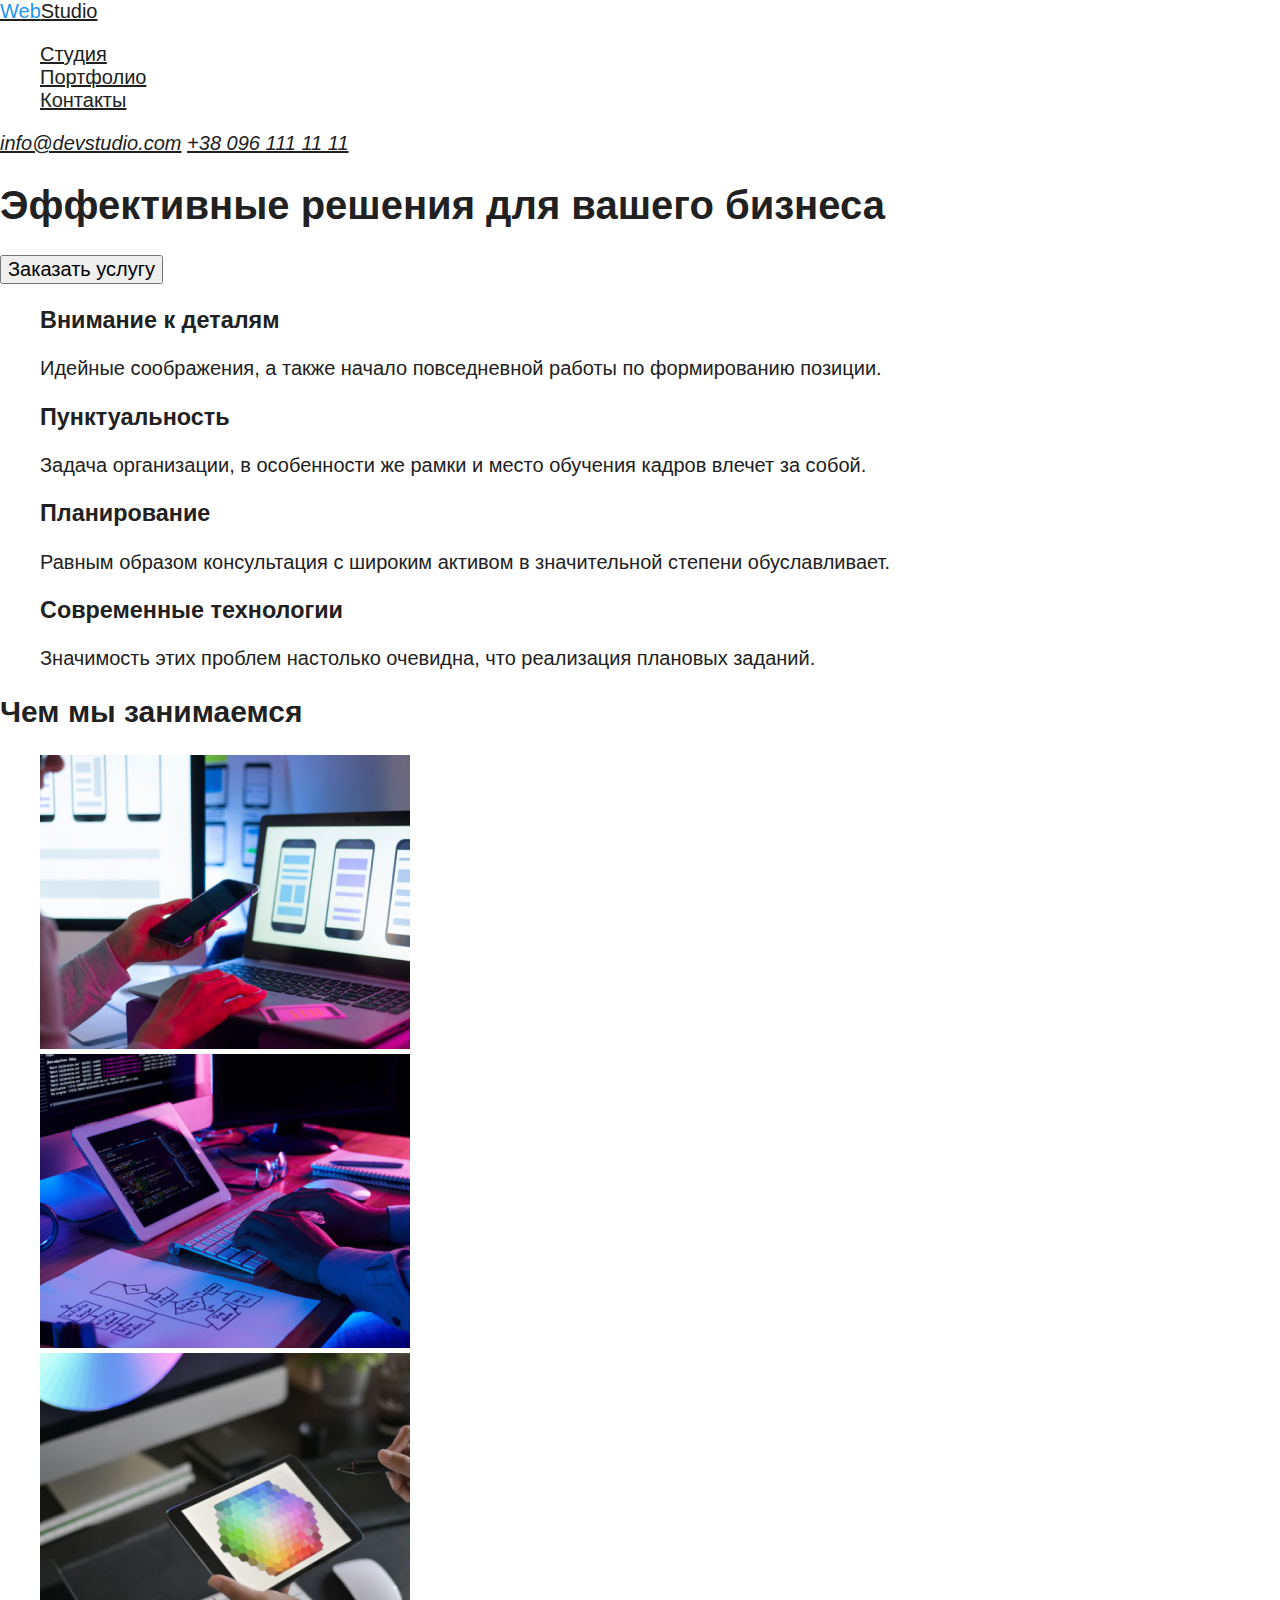
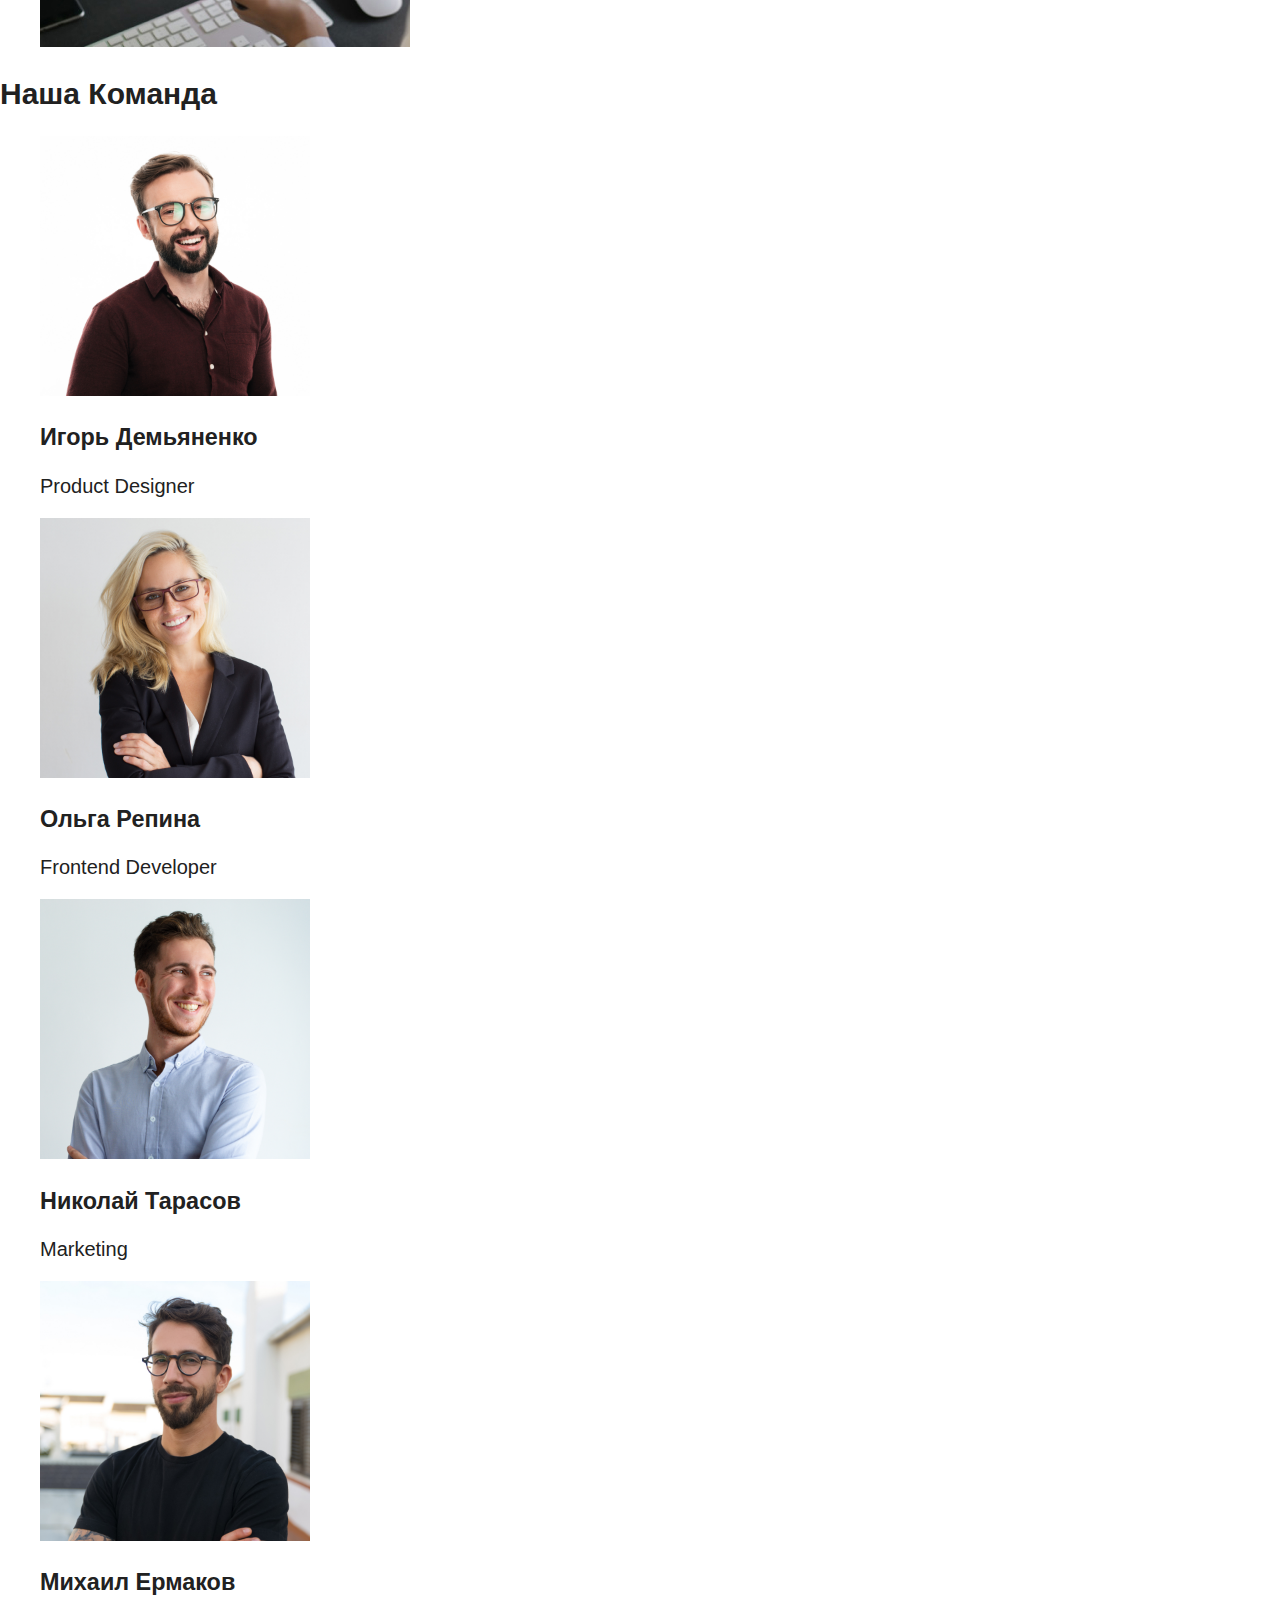
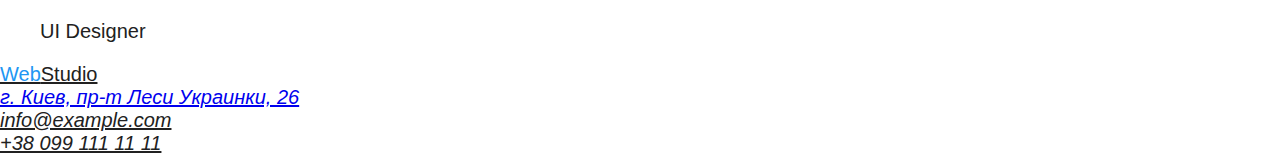
==== index.html @ c05438e6 "Пробный" ====
<!DOCTYPE html>
<html lang="ru">
  <head>
    <meta charset="UTF-8" />
    <meta name="viewport" content="width=device-width, initial-scale=1.0" />
    <title>Document</title>
    <link rel="stylesheet" href="./style/normalise.css" />
    <link rel="stylesheet" href="./style/style.css" />
  </head>
  <body class="body">
    <!-- Header -->
    <header class="header">
      <nav>
        <a href="./index.html" class="logo">
          <span class="logo-accent">Web</span>Studio</a
        >
        <ul class="site-nav list">
          <li><a href="" class="link">Студия</a></li>
          <li><a href="./portfolio.html" class="link">Портфолио</a></li>
          <li><a href="" class="link">Контакты</a></li>
        </ul>
      </nav>
      <address class="contacts">
        <a href="mailto:info@devstudio.com" class="contacts-link"
          >info@devstudio.com</a
        >
        <a href="tel:+380961111111" class="contacts-link">+38 096 111 11 11</a>
      </address>
    </header>
    <!-- Main -->
    <main class="main">
      <!-- greeting -->
      <section class="section">
        <h1 class="section-title">Эффективные решения для вашего бизнеса</h1>
        <button type="button" class="botton primary">Заказать услугу</button>
      </section>
      <!-- чем мы занимаемся -->
      <section class="section">
        <ul>
          <li>
            <h3>Внимание к деталям</h3>
            <p>
              Идейные соображения, а также начало повседневной работы по
              формированию позиции.
            </p>
          </li>
          <li>
            <h3>Пунктуальность</h3>
            <p>
              Задача организации, в особенности же рамки и место обучения кадров
              влечет за собой.
            </p>
          </li>
          <li>
            <h3>Планирование</h3>
            <p>
              Равным образом консультация с широким активом в значительной
              степени обуславливает.
            </p>
          </li>
          <li>
            <h3>Современные технологии</h3>
            <p>
              Значимость этих проблем настолько очевидна, что реализация
              плановых заданий.
            </p>
          </li>
        </ul>
        <h2 class="section-title">Чем мы занимаемся</h2>
        <h3 hidden>Примеры работ</h3>
        <ul>
          <li>
            <img src="./image/img2.jpg" alt="фото" width="370" height="294" />
          </li>
          <li>
            <img src="./image/img1.jpg" alt="фото" width="370" height="294" />
          </li>
          <li>
            <img src="./image/img3.jpg" alt="фото" width="370" height="294" />
          </li>
        </ul>
      </section>
      <!-- Команда -->
      <section class="section">
        <h2 class="section-title">Наша Команда</h2>
        <ul>
          <li>
            <img
              src="./image/teamcard1.jpg"
              alt="фото человека"
              width="270"
              height="260"
            />
            <h3>Игорь Демьяненко</h3>
            <p>Product Designer</p>
          </li>
          <li>
            <img
              src="./image/teamcard2.jpg"
              alt="фото человека"
              width="270"
              height="260"
            />
            <h3>Ольга Репина</h3>
            <p>Frontend Developer</p>
          </li>
          <li>
            <img
              src="./image/teamcard3.jpg"
              alt="фото человека"
              width="270"
              height="260"
            />
            <h3>Николай Тарасов</h3>
            <p>Marketing</p>
          </li>
          <li>
            <img
              src="./image/teamcard4.jpg"
              alt="фото человека"
              width="270"
              height="260"
            />
            <h3>Михаил Ермаков</h3>
            <p>UI Designer</p>
          </li>
        </ul>
      </section>
    </main>

    <footer class="footer">
      <a href="./index.html" class="logo">
        <span class="logo-accent">Web</span>Studio</a
      >
      <address>
        <a href="https://goo.gl/maps/Ztg2FWvti8LL4upH8" target="_blank"
          >г. Киев, пр-т Леси Украинки, 26</a
        >
      </address>
      <address class="contacts">
        <a href="mailto:info@example.com" class="contacts-link"
          >info@example.com</a
        >
        <br />
        <a href="tel:+380991111111" class="contacts-link">+38 099 111 11 11</a>
      </address>
    </footer>
  </body>
</html>
---- style/normalise.css ----
/*! normalize.css v8.0.1 | MIT License | github.com/necolas/normalize.css */

/* Document
   ========================================================================== */

/**
 * 1. Correct the line height in all browsers.
 * 2. Prevent adjustments of font size after orientation changes in iOS.
 */

html {
    line-height: 1.15;
    /* 1 */
    -webkit-text-size-adjust: 100%;
    /* 2 */
}

/* Sections
   ========================================================================== */

/**
 * Remove the margin in all browsers.
 */

body {
    margin: 0;
}

/**
 * Render the `main` element consistently in IE.
 */

main {
    display: block;
}

/**
 * Correct the font size and margin on `h1` elements within `section` and
 * `article` contexts in Chrome, Firefox, and Safari.
 */

h1 {
    font-size: 2em;
    margin: 0.67em 0;
}

/* Grouping content
   ========================================================================== */

/**
 * 1. Add the correct box sizing in Firefox.
 * 2. Show the overflow in Edge and IE.
 */

hr {
    box-sizing: content-box;
    /* 1 */
    height: 0;
    /* 1 */
    overflow: visible;
    /* 2 */
}

/**
 * 1. Correct the inheritance and scaling of font size in all browsers.
 * 2. Correct the odd `em` font sizing in all browsers.
 */

pre {
    font-family: monospace, monospace;
    /* 1 */
    font-size: 1em;
    /* 2 */
}

/* Text-level semantics
   ========================================================================== */

/**
 * Remove the gray background on active links in IE 10.
 */

a {
    background-color: transparent;
}

/**
 * 1. Remove the bottom border in Chrome 57-
 * 2. Add the correct text decoration in Chrome, Edge, IE, Opera, and Safari.
 */

abbr[title] {
    border-bottom: none;
    /* 1 */
    text-decoration: underline;
    /* 2 */
    text-decoration: underline dotted;
    /* 2 */
}

/**
 * Add the correct font weight in Chrome, Edge, and Safari.
 */

b,
strong {
    font-weight: bolder;
}

/**
 * 1. Correct the inheritance and scaling of font size in all browsers.
 * 2. Correct the odd `em` font sizing in all browsers.
 */

code,
kbd,
samp {
    font-family: monospace, monospace;
    /* 1 */
    font-size: 1em;
    /* 2 */
}

/**
 * Add the correct font size in all browsers.
 */

small {
    font-size: 80%;
}

/**
 * Prevent `sub` and `sup` elements from affecting the line height in
 * all browsers.
 */

sub,
sup {
    font-size: 75%;
    line-height: 0;
    position: relative;
    vertical-align: baseline;
}

sub {
    bottom: -0.25em;
}

sup {
    top: -0.5em;
}

/* Embedded content
   ========================================================================== */

/**
 * Remove the border on images inside links in IE 10.
 */

img {
    border-style: none;
}

/* Forms
   ========================================================================== */

/**
 * 1. Change the font styles in all browsers.
 * 2. Remove the margin in Firefox and Safari.
 */

button,
input,
optgroup,
select,
textarea {
    font-family: inherit;
    /* 1 */
    font-size: 100%;
    /* 1 */
    line-height: 1.15;
    /* 1 */
    margin: 0;
    /* 2 */
}

/**
 * Show the overflow in IE.
 * 1. Show the overflow in Edge.
 */

button,
input {
    /* 1 */
    overflow: visible;
}

/**
 * Remove the inheritance of text transform in Edge, Firefox, and IE.
 * 1. Remove the inheritance of text transform in Firefox.
 */

button,
select {
    /* 1 */
    text-transform: none;
}

/**
 * Correct the inability to style clickable types in iOS and Safari.
 */

button,
[type="button"],
[type="reset"],
[type="submit"] {
    -webkit-appearance: button;
}

/**
 * Remove the inner border and padding in Firefox.
 */

button::-moz-focus-inner,
[type="button"]::-moz-focus-inner,
[type="reset"]::-moz-focus-inner,
[type="submit"]::-moz-focus-inner {
    border-style: none;
    padding: 0;
}

/**
 * Restore the focus styles unset by the previous rule.
 */

button:-moz-focusring,
[type="button"]:-moz-focusring,
[type="reset"]:-moz-focusring,
[type="submit"]:-moz-focusring {
    outline: 1px dotted ButtonText;
}

/**
 * Correct the padding in Firefox.
 */

fieldset {
    padding: 0.35em 0.75em 0.625em;
}

/**
 * 1. Correct the text wrapping in Edge and IE.
 * 2. Correct the color inheritance from `fieldset` elements in IE.
 * 3. Remove the padding so developers are not caught out when they zero out
 *    `fieldset` elements in all browsers.
 */

legend {
    box-sizing: border-box;
    /* 1 */
    color: inherit;
    /* 2 */
    display: table;
    /* 1 */
    max-width: 100%;
    /* 1 */
    padding: 0;
    /* 3 */
    white-space: normal;
    /* 1 */
}

/**
 * Add the correct vertical alignment in Chrome, Firefox, and Opera.
 */

progress {
    vertical-align: baseline;
}

/**
 * Remove the default vertical scrollbar in IE 10+.
 */

textarea {
    overflow: auto;
}

/**
 * 1. Add the correct box sizing in IE 10.
 * 2. Remove the padding in IE 10.
 */

[type="checkbox"],
[type="radio"] {
    box-sizing: border-box;
    /* 1 */
    padding: 0;
    /* 2 */
}

/**
 * Correct the cursor style of increment and decrement buttons in Chrome.
 */

[type="number"]::-webkit-inner-spin-button,
[type="number"]::-webkit-outer-spin-button {
    height: auto;
}

/**
 * 1. Correct the odd appearance in Chrome and Safari.
 * 2. Correct the outline style in Safari.
 */

[type="search"] {
    -webkit-appearance: textfield;
    /* 1 */
    outline-offset: -2px;
    /* 2 */
}

/**
 * Remove the inner padding in Chrome and Safari on macOS.
 */

[type="search"]::-webkit-search-decoration {
    -webkit-appearance: none;
}

/**
 * 1. Correct the inability to style clickable types in iOS and Safari.
 * 2. Change font properties to `inherit` in Safari.
 */

::-webkit-file-upload-button {
    -webkit-appearance: button;
    /* 1 */
    font: inherit;
    /* 2 */
}

/* Interactive
   ========================================================================== */

/*
 * Add the correct display in Edge, IE 10+, and Firefox.
 */

details {
    display: block;
}

/*
 * Add the correct display in all browsers.
 */

summary {
    display: list-item;
}

/* Misc
   ========================================================================== */

/**
 * Add the correct display in IE 10+.
 */

template {
    display: none;
}

/**
 * Add the correct display in IE 10.
 */

[hidden] {
    display: none;
}
---- style/style.css ----
/* основной цвет текста #212121 */
/* вторичный цвет текста #757575 */
/* акцент #2196F3 */
/* цвет фона #FFFF */
/* вторичный цвет фона #F5F4FA */



:root {
      --primary-text-color: #212121;
      --title-text-color: #757575;
      --accent-color: #2196F3;
      --primary-white-color: #FFFF;
      --secondary-background-color: #F5F4FA;

}
.body {
      font-family: sans-serif;
      font-size: 20px;
      background-color: var(--primary-white-color);
      color: var(--primary-text-color);
}


ul {
      list-style: none;
}
/* logo */
.logo{
      color:var(--primary-text-color);
}
.logo-accent {
      color:var(--accent-color);
}


/* Header */
.site-nav .link {
      color: var(--primary-text-color);
}
.site-nav .link:hover,
.site-nav .link:focus {
      color:var(--accent-color);
}
.contacts .contacts-link {
      color: var(--primary-text-color);
}

.contacts .contacts-link:hover,
.contacts .contacts-link:focus {
      color: var(--accent-color);
}


/* Section */
.section-title {
      color:var(--primary-text-color);
}

/* Botton */
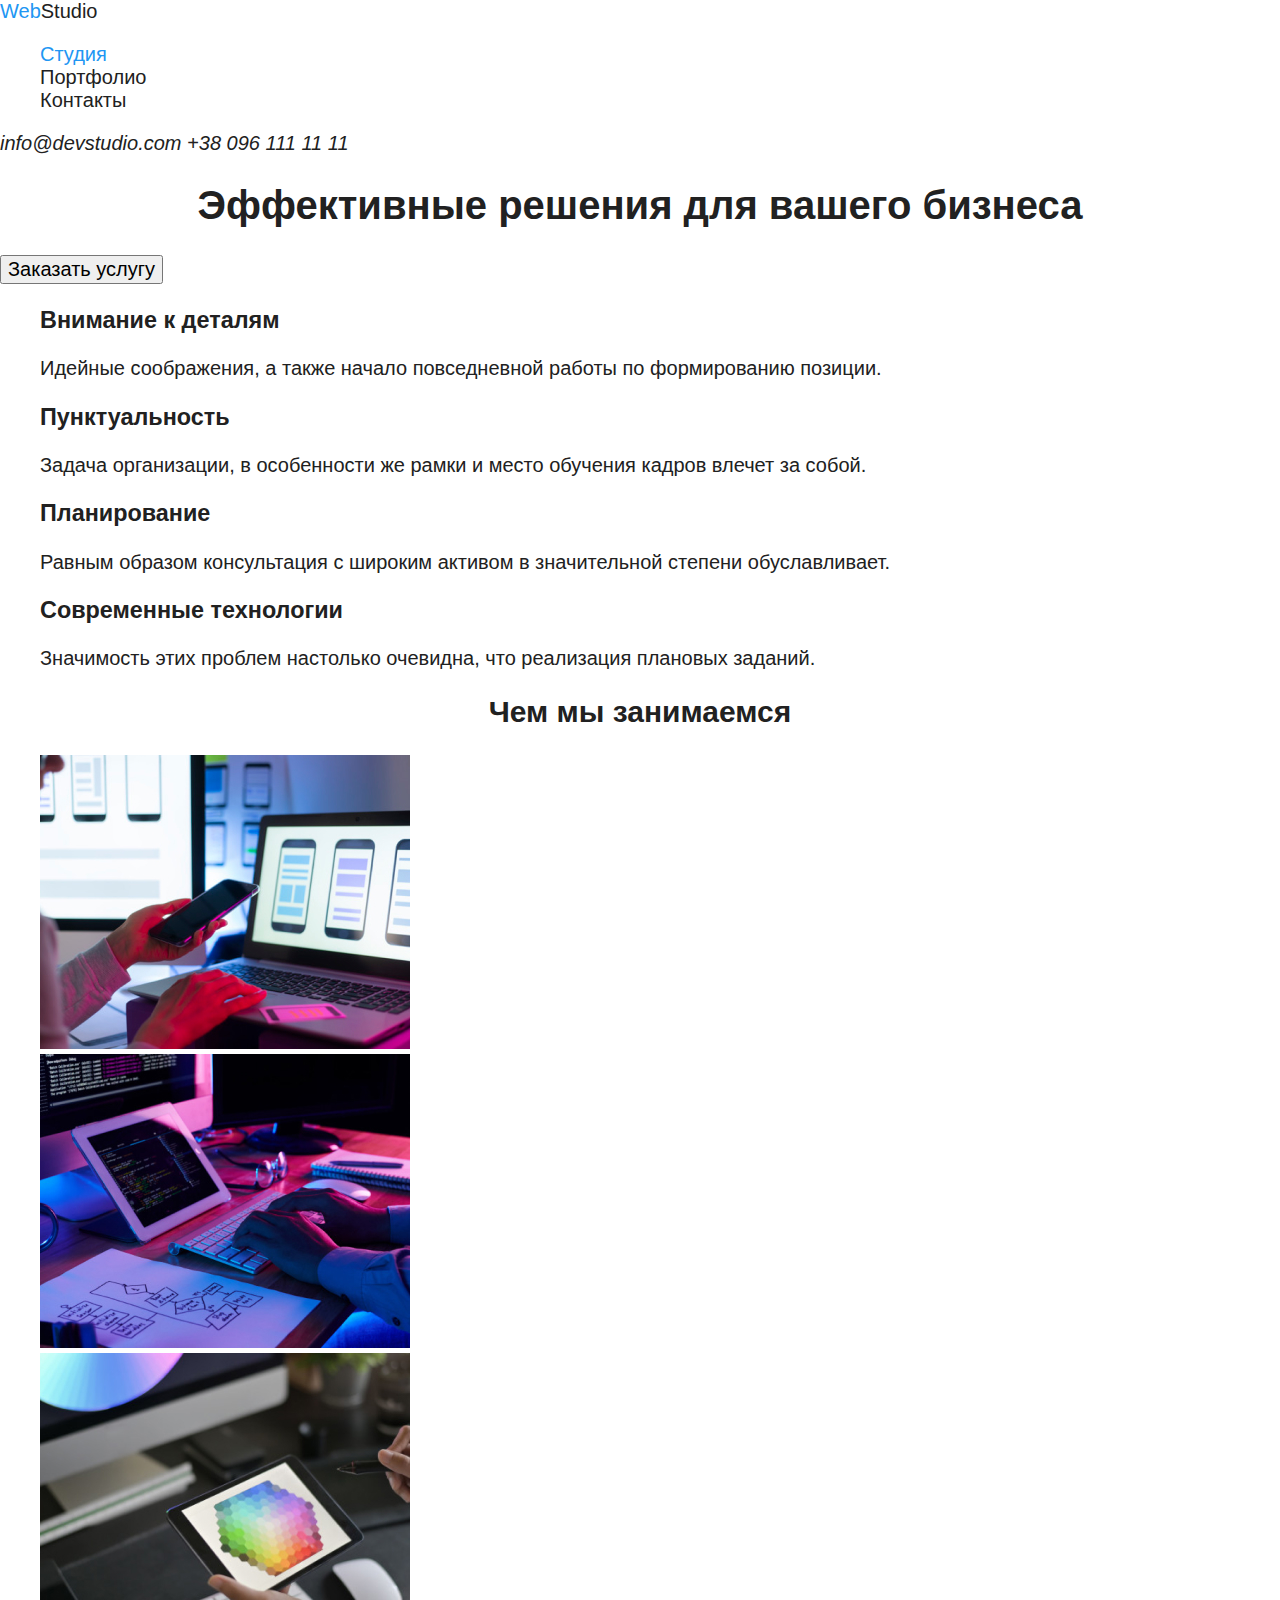
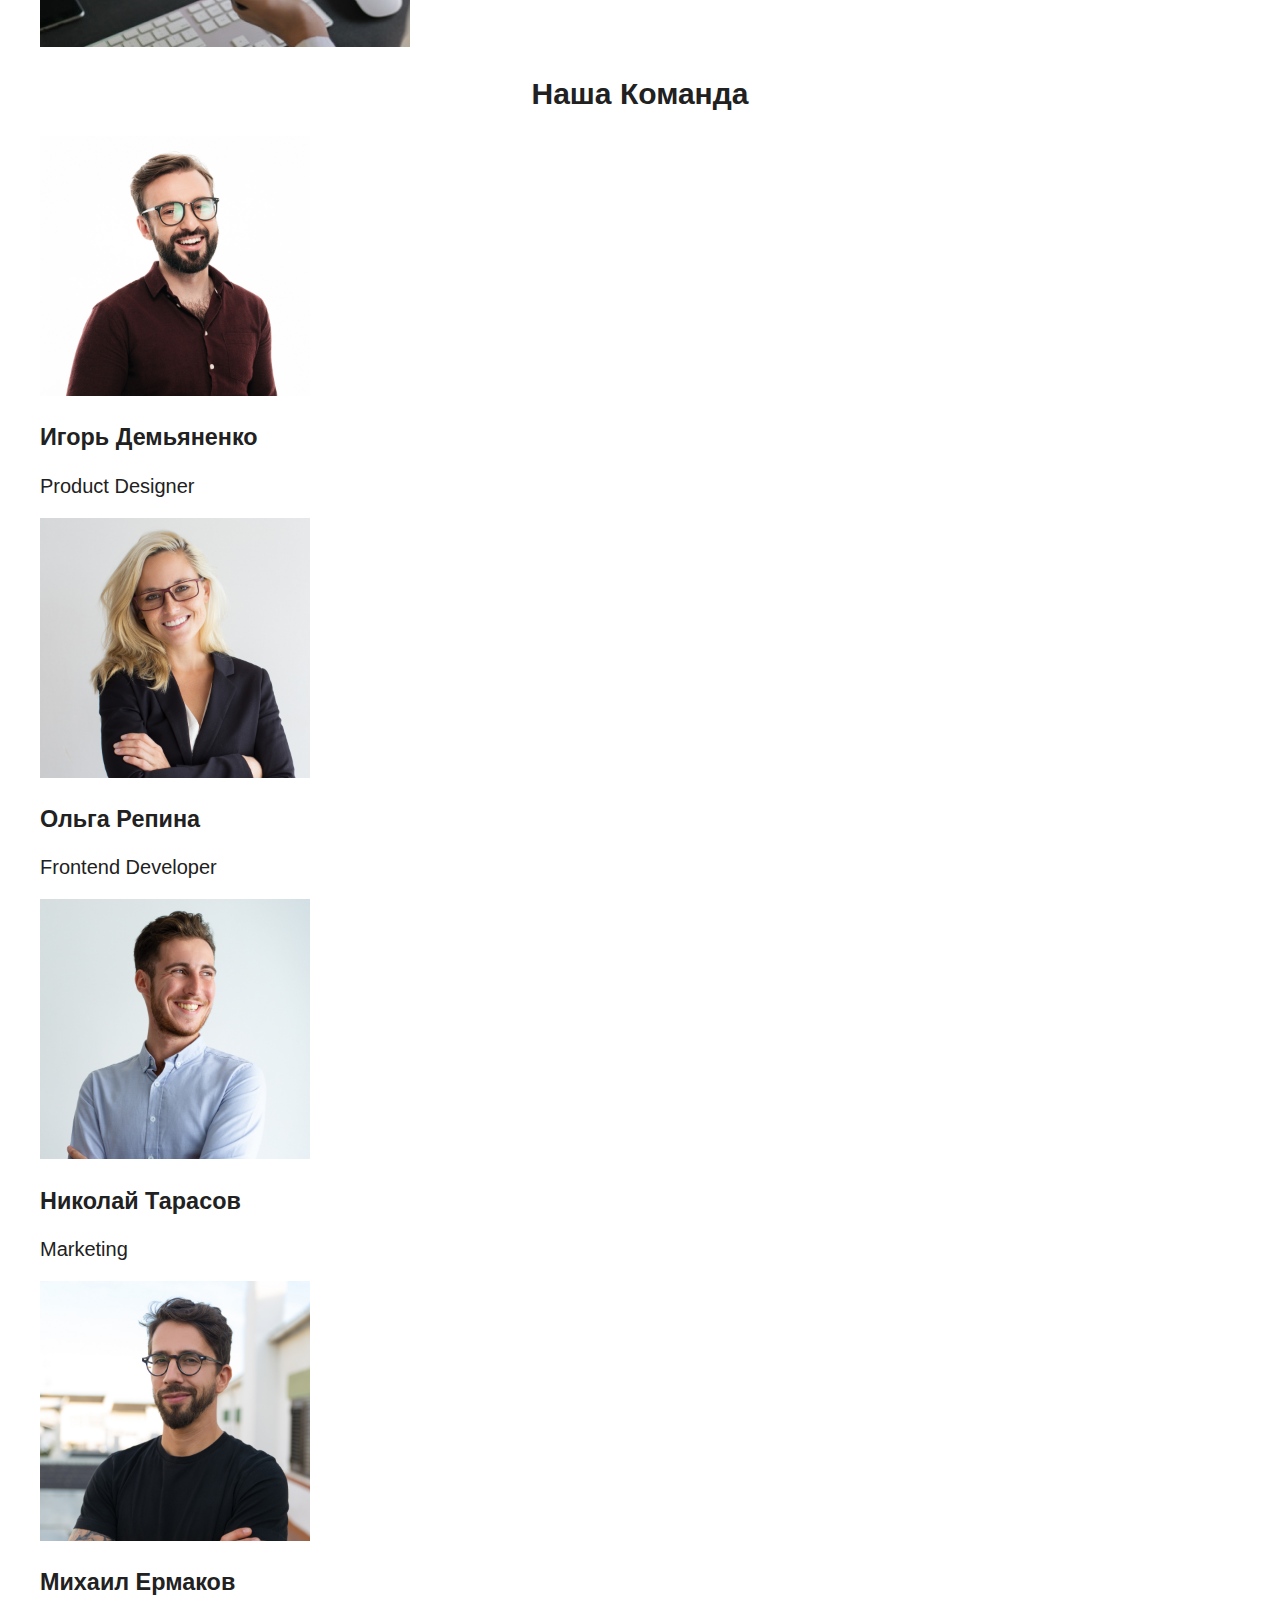
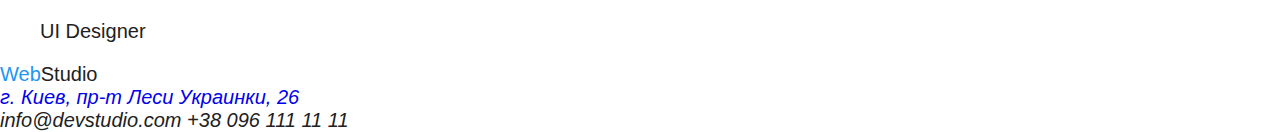
==== commit b4879e4a: "Сделал разметку для страницы "портфолио"" ====
--- a/index.html
+++ b/index.html
@@ -10,29 +10,31 @@
   <body class="body">
     <!-- Header -->
     <header class="header">
-      <nav>
+      <nav class="nav">
         <a href="./index.html" class="logo">
           <span class="logo-accent">Web</span>Studio</a
         >
-        <ul class="site-nav list">
-          <li><a href="" class="link">Студия</a></li>
-          <li><a href="./portfolio.html" class="link">Портфолио</a></li>
-          <li><a href="" class="link">Контакты</a></li>
+        <ul class="site-nav">
+          <li><a href="" class="site-nav-link current">Студия</a></li>
+          <li>
+            <a href="./portfolio.html" class="site-nav-link">Портфолио</a>
+          </li>
+          <li><a href="" class="site-nav-link">Контакты</a></li>
         </ul>
       </nav>
-      <address class="contacts">
-        <a href="mailto:info@devstudio.com" class="contacts-link"
+      <address class="address">
+        <a href="mailto:info@devstudio.com" class="address-mail"
           >info@devstudio.com</a
         >
-        <a href="tel:+380961111111" class="contacts-link">+38 096 111 11 11</a>
+        <a href="tel:+380961111111" class="address-tel">+38 096 111 11 11</a>
       </address>
     </header>
     <!-- Main -->
     <main class="main">
       <!-- greeting -->
-      <section class="section">
+      <section class="hero">
         <h1 class="section-title">Эффективные решения для вашего бизнеса</h1>
-        <button type="button" class="botton primary">Заказать услугу</button>
+        <button type="button" class="btn-primary">Заказать услугу</button>
       </section>
       <!-- чем мы занимаемся -->
       <section class="section">
@@ -137,13 +139,56 @@
           >г. Киев, пр-т Леси Украинки, 26</a
         >
       </address>
-      <address class="contacts">
-        <a href="mailto:info@example.com" class="contacts-link"
-          >info@example.com</a
+      <address class="address">
+        <a href="mailto:info@devstudio.com" class="address-mail"
+          >info@devstudio.com</a
         >
-        <br />
-        <a href="tel:+380991111111" class="contacts-link">+38 099 111 11 11</a>
+        <a href="tel:+380961111111" class="address-tel">+38 096 111 11 11</a>
       </address>
     </footer>
+
+    <!-- <ul class="menu">
+  <li>
+    Комьютеры и комплектующие
+    <ul class="submenu">
+      <li>Процессоры</li>
+      <li>Мониторы</li>
+      <li>Видеокарты</li>
+    </ul>
+  </li>
+  <li>
+    Бытовая техника
+    <ul class="submenu">
+      <li>Холодильники</li>
+      <li>Телевизоры</li>
+      <li>Стиральные машины</li>
+    </ul>
+  </li>
+  <li>
+    Товары для дома
+    <ul class="submenu">
+      <li>Кресла</li>
+      <li>Матрасы</li>
+      <li>Электрокамины</li>
+    </ul>
+  </li>
+</ul>
+    </article>
+    <a href="">Читайте наш блог!</a>
+
+<ul class="social-links">
+  <li>
+    <a href="">Twitter</a>
+  </li>
+  <li>
+    <a href="">Instagram</a>
+  </li>
+  <li>
+    <a href="">Facebook</a>
+  </li>
+</ul>
+
+
+</ul> -->
   </body>
 </html>
--- a/style/style.css
+++ b/style/style.css
@@ -21,11 +21,27 @@
       color: var(--primary-text-color);
 }
 
-
+a {
+      text-decoration: none;
+}
 ul {
       list-style: none;
 }
-/* logo */
+
+.visually-hidden {
+      position: absolute;
+      width: 1px;
+      height: 1px;
+      margin: -1px;
+      border: 0;
+      padding: 0;
+
+      white-space: nowrap;
+      clip-path: inset(100%);
+      clip: rect(0 0 0 0);
+      overflow: hidden;
+}
+/* ================= logo =============================*/
 .logo{
       color:var(--primary-text-color);
 }
@@ -34,27 +50,49 @@
 }
 
 
-/* Header */
-.site-nav .link {
+/* Site nav */
+
+
+.address-mail,
+.address-tel,
+.site-nav-link {
       color: var(--primary-text-color);
+
 }
-.site-nav .link:hover,
-.site-nav .link:focus {
-      color:var(--accent-color);
-}
-.contacts .contacts-link {
-      color: var(--primary-text-color);
-}
-
-.contacts .contacts-link:hover,
-.contacts .contacts-link:focus {
+.site-nav-link:focus,
+.site-nav-link:hover,
+.address-mail:focus,
+.address-mail:hover,
+.address-tel:focus,
+.address-tel:hover {
       color: var(--accent-color);
 }
+.site-nav .site-nav-link.current {
+      color: var(--accent-color);
 
+}
 
 /* Section */
 .section-title {
       color:var(--primary-text-color);
+      text-align: center;
 }
 
-/* Botton */
+
+/* ===================== Hero ===================== */
+
+/* ====================== Botton ================ */
+.post-text {
+      text-indent: 50px;
+}
+
+.menu > li {
+      border: 1px solid tomato;
+}
+
+.social-links a {
+        color: blue;
+        text-decoration: none;
+}
+
+/* =================== Footer =================== */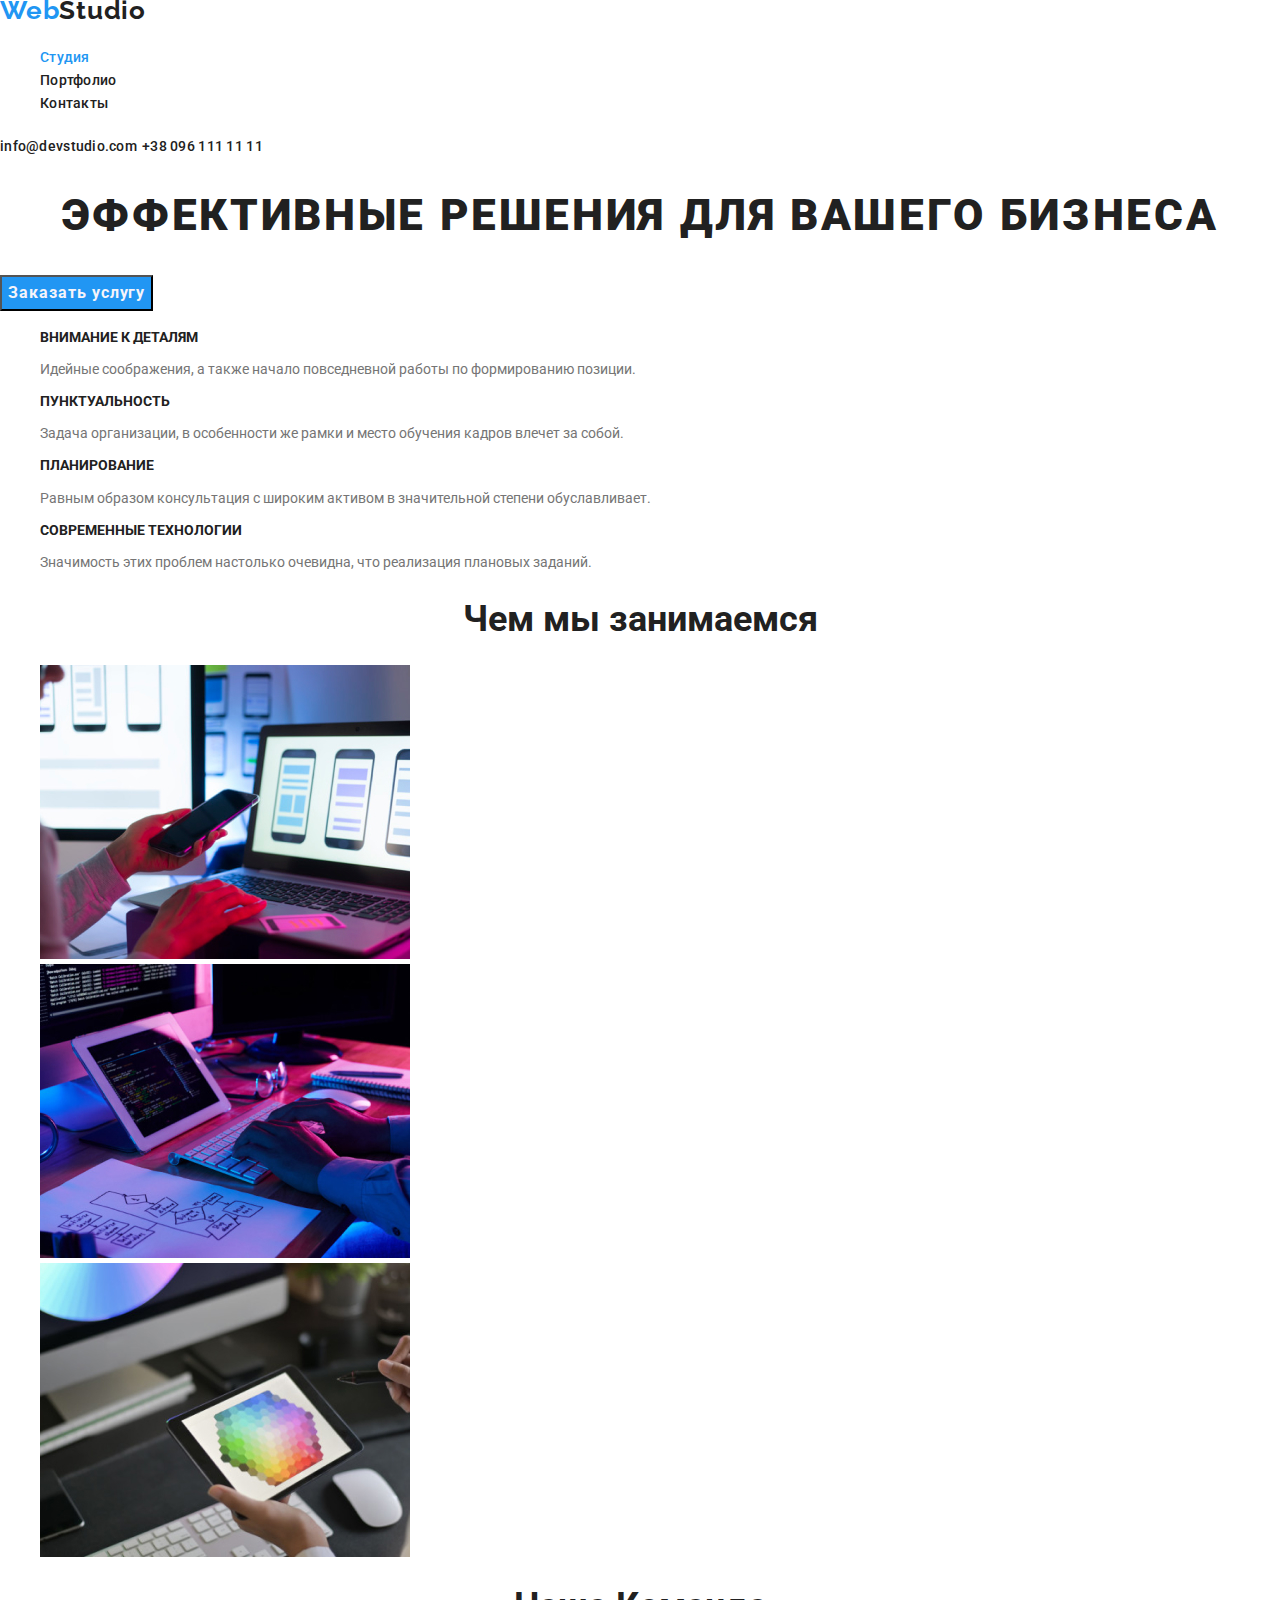
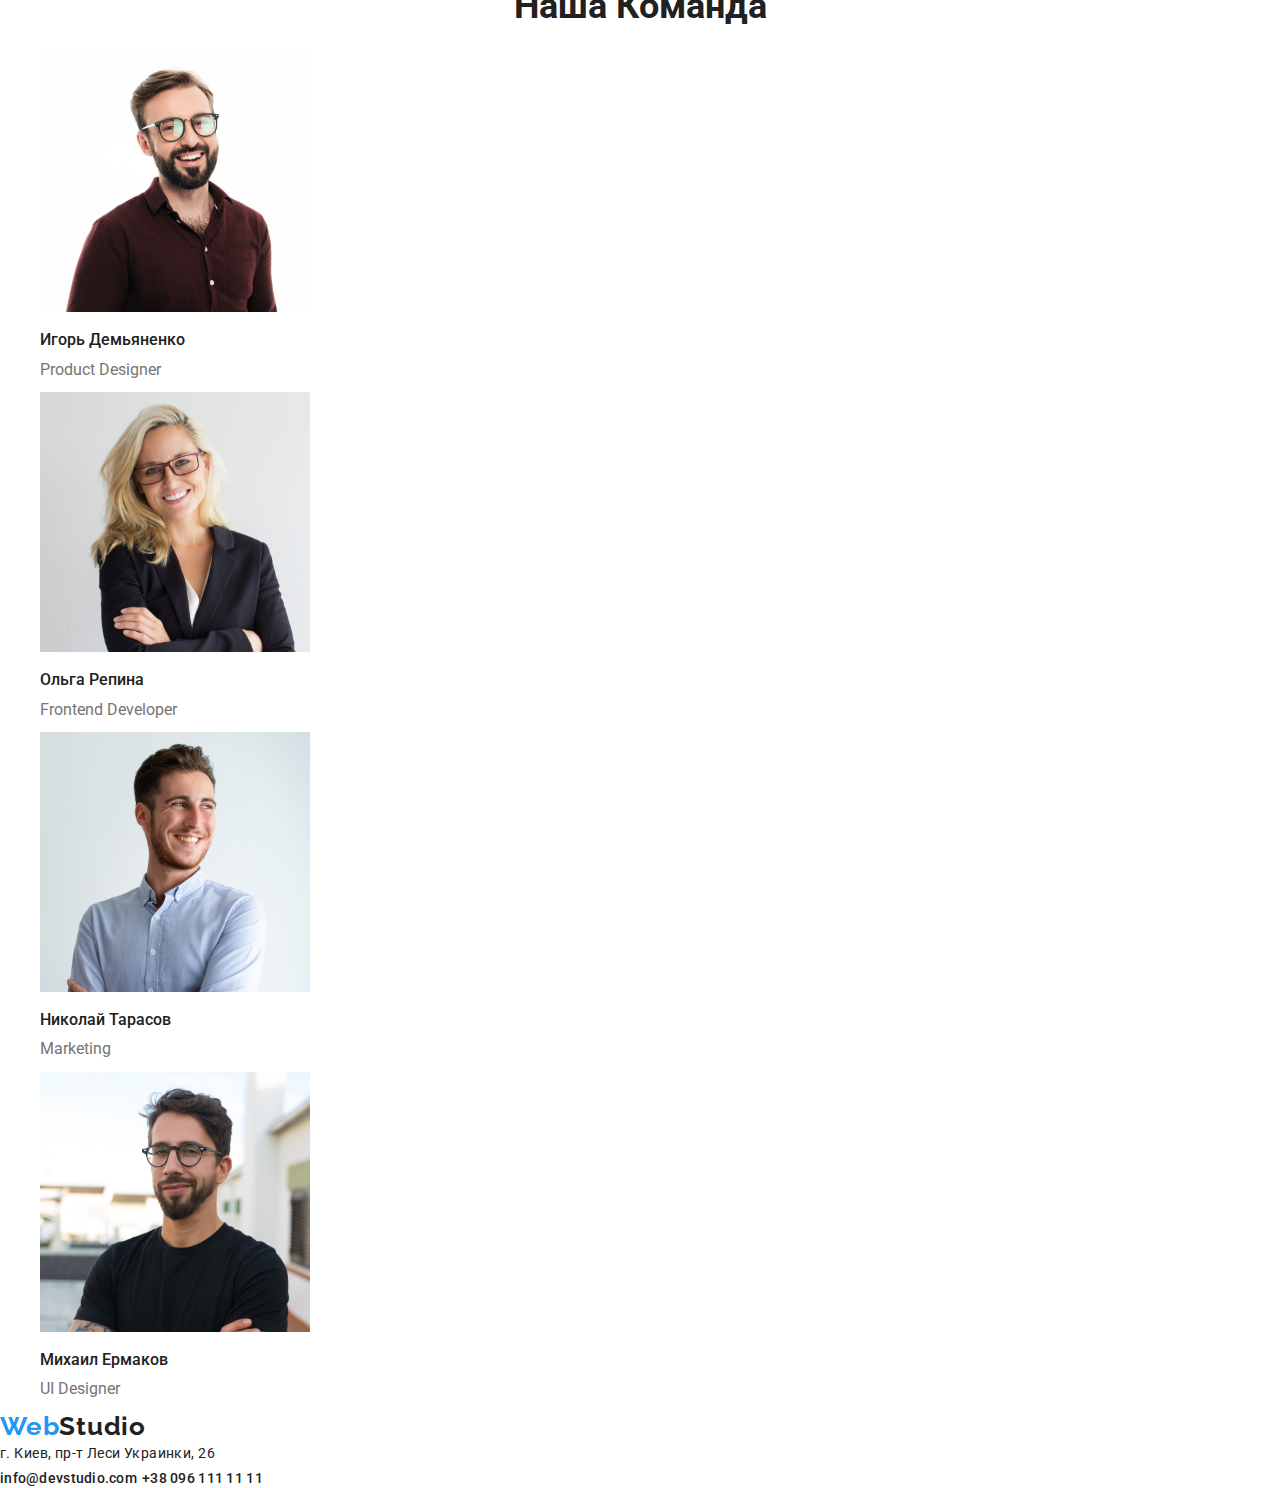
==== commit c42ea4e5: "Домашние задание 2 (исправил ошибки)" ====
--- a/index.html
+++ b/index.html
@@ -5,6 +5,17 @@
     <meta name="viewport" content="width=device-width, initial-scale=1.0" />
     <title>Document</title>
     <link rel="stylesheet" href="./style/normalise.css" />
+    <link rel="preconnect" href="https://fonts.gstatic.com" />
+    <link rel="preconnect" href="https://fonts.gstatic.com" />
+    <link
+      href="https://fonts.googleapis.com/css2?family=Raleway:wght@700&family=Roboto:wght@400;500;700;900&display=swap"
+      rel="stylesheet"
+    />
+    <link rel="preconnect" href="https://fonts.gstatic.com" />
+    <link
+      href="https://fonts.googleapis.com/css2?family=Raleway:wght@700&display=swap"
+      rel="stylesheet"
+    />
     <link rel="stylesheet" href="./style/style.css" />
   </head>
   <body class="body">
@@ -33,36 +44,38 @@
     <main class="main">
       <!-- greeting -->
       <section class="hero">
-        <h1 class="section-title">Эффективные решения для вашего бизнеса</h1>
+        <h1 class="section-title-hero">
+          Эффективные решения для вашего бизнеса
+        </h1>
         <button type="button" class="btn-primary">Заказать услугу</button>
       </section>
       <!-- чем мы занимаемся -->
       <section class="section">
-        <ul>
-          <li>
-            <h3>Внимание к деталям</h3>
-            <p>
+        <ul class="section-aside">
+          <li class="section-aside-list">
+            <h3 class="section-aside-subtitle">Внимание к деталям</h3>
+            <p class="section-aside-subtitle-text">
               Идейные соображения, а также начало повседневной работы по
               формированию позиции.
             </p>
           </li>
-          <li>
-            <h3>Пунктуальность</h3>
-            <p>
+          <li class="section-aside-list">
+            <h3 class="section-aside-subtitle">Пунктуальность</h3>
+            <p class="section-aside-subtitle-text">
               Задача организации, в особенности же рамки и место обучения кадров
               влечет за собой.
             </p>
           </li>
-          <li>
-            <h3>Планирование</h3>
-            <p>
+          <li class="section-aside-list">
+            <h3 class="section-aside-subtitle">Планирование</h3>
+            <p class="section-aside-subtitle-text">
               Равным образом консультация с широким активом в значительной
               степени обуславливает.
             </p>
           </li>
-          <li>
-            <h3>Современные технологии</h3>
-            <p>
+          <li class="section-aside-list">
+            <h3 class="section-aside-subtitle">Современные технологии</h3>
+            <p class="section-aside-subtitle-text">
               Значимость этих проблем настолько очевидна, что реализация
               плановых заданий.
             </p>
@@ -72,59 +85,81 @@
         <h3 hidden>Примеры работ</h3>
         <ul>
           <li>
-            <img src="./image/img2.jpg" alt="фото" width="370" height="294" />
+            <img
+              class="section-aside-img"
+              src="./image/img2.jpg"
+              alt="фото"
+              width="370"
+              height="294"
+            />
           </li>
           <li>
-            <img src="./image/img1.jpg" alt="фото" width="370" height="294" />
+            <img
+              class="section-aside-img"
+              src="./image/img1.jpg"
+              alt="фото"
+              width="370"
+              height="294"
+            />
           </li>
           <li>
-            <img src="./image/img3.jpg" alt="фото" width="370" height="294" />
+            <img
+              class="section-aside-img"
+              src="./image/img3.jpg"
+              alt="фото"
+              width="370"
+              height="294"
+            />
           </li>
         </ul>
       </section>
       <!-- Команда -->
-      <section class="section">
+      <section class="section-command">
         <h2 class="section-title">Наша Команда</h2>
-        <ul>
+        <ul class="section-command-title">
           <li>
             <img
+              class="section-command-img"
               src="./image/teamcard1.jpg"
               alt="фото человека"
               width="270"
               height="260"
             />
-            <h3>Игорь Демьяненко</h3>
-            <p>Product Designer</p>
+            <h3 class="section-command-worker">Игорь Демьяненко</h3>
+            <p class="section-command-specialty">Product Designer</p>
           </li>
           <li>
             <img
+              class="section-command-img"
               src="./image/teamcard2.jpg"
               alt="фото человека"
               width="270"
               height="260"
             />
-            <h3>Ольга Репина</h3>
-            <p>Frontend Developer</p>
+            <h3 class="section-command-worker">Ольга Репина</h3>
+            <p class="section-command-specialty">Frontend Developer</p>
           </li>
           <li>
             <img
+              class="section-command-img"
               src="./image/teamcard3.jpg"
               alt="фото человека"
               width="270"
               height="260"
             />
-            <h3>Николай Тарасов</h3>
-            <p>Marketing</p>
+            <h3 class="section-command-worker">Николай Тарасов</h3>
+            <p class="section-command-specialty">Marketing</p>
           </li>
           <li>
             <img
+              class="section-command-img"
               src="./image/teamcard4.jpg"
               alt="фото человека"
               width="270"
               height="260"
             />
-            <h3>Михаил Ермаков</h3>
-            <p>UI Designer</p>
+            <h3 class="section-command-worker">Михаил Ермаков</h3>
+            <p class="section-command-specialty">UI Designer</p>
           </li>
         </ul>
       </section>
@@ -135,7 +170,11 @@
         <span class="logo-accent">Web</span>Studio</a
       >
       <address>
-        <a href="https://goo.gl/maps/Ztg2FWvti8LL4upH8" target="_blank"
+        <a
+          class="addres-geo"
+          href="https://goo.gl/maps/Ztg2FWvti8LL4upH8"
+          target="_blank"
+          class="addres-geo"
           >г. Киев, пр-т Леси Украинки, 26</a
         >
       </address>
@@ -146,49 +185,5 @@
         <a href="tel:+380961111111" class="address-tel">+38 096 111 11 11</a>
       </address>
     </footer>
-
-    <!-- <ul class="menu">
-  <li>
-    Комьютеры и комплектующие
-    <ul class="submenu">
-      <li>Процессоры</li>
-      <li>Мониторы</li>
-      <li>Видеокарты</li>
-    </ul>
-  </li>
-  <li>
-    Бытовая техника
-    <ul class="submenu">
-      <li>Холодильники</li>
-      <li>Телевизоры</li>
-      <li>Стиральные машины</li>
-    </ul>
-  </li>
-  <li>
-    Товары для дома
-    <ul class="submenu">
-      <li>Кресла</li>
-      <li>Матрасы</li>
-      <li>Электрокамины</li>
-    </ul>
-  </li>
-</ul>
-    </article>
-    <a href="">Читайте наш блог!</a>
-
-<ul class="social-links">
-  <li>
-    <a href="">Twitter</a>
-  </li>
-  <li>
-    <a href="">Instagram</a>
-  </li>
-  <li>
-    <a href="">Facebook</a>
-  </li>
-</ul>
-
-
-</ul> -->
   </body>
 </html>
--- a/style/style.css
+++ b/style/style.css
@@ -15,10 +15,13 @@
 
 }
 .body {
-      font-family: sans-serif;
+      font-family: Roboto;
       font-size: 20px;
       background-color: var(--primary-white-color);
       color: var(--primary-text-color);
+      
+
+
 }
 
 a {
@@ -40,25 +43,39 @@
       clip-path: inset(100%);
       clip: rect(0 0 0 0);
       overflow: hidden;
-}
+      
+}
+
+/* =======Header====== */
 /* ================= logo =============================*/
 .logo{
       color:var(--primary-text-color);
+      font-family: Raleway;
+      font-size: 26px;
+      font-weight: 700;
+      font-style: normal;
+      line-height: .838;
+      letter-spacing: 0.03em
 }
 .logo-accent {
       color:var(--accent-color);
 }
 
 
-/* Site nav */
-
+/* =============== Site nav ====================*/
 
 .address-mail,
 .address-tel,
 .site-nav-link {
       color: var(--primary-text-color);
-
-}
+      font-size: 14px;
+      font-weight: 500;
+      font-style: normal;
+      line-height: .875;
+      letter-spacing: 0.02em;
+
+}
+
 .site-nav-link:focus,
 .site-nav-link:hover,
 .address-mail:focus,
@@ -72,27 +89,129 @@
 
 }
 
+
+
 /* Section */
+/* ===================== Hero ===================== */
+
+.section-title-hero {
+      font-size: 44px;
+      font-weight: 900;
+      font-style: normal;
+      text-transform: uppercase;
+      text-align: center;
+      line-height: 60px;
+      letter-spacing: 0.06em
+}
+
+/* ==========Title============ */
 .section-title {
-      color:var(--primary-text-color);
-      text-align: center;
-}
-
-
-/* ===================== Hero ===================== */
+      font-size: 36px;
+      font-weight: 700;
+      font-style: normal;
+      color: var(--primary-text-color);
+      text-align: center;
+      line-height: .857;
+}
+
+/* ================ Section-Aside =============== */
+.section-aside-subtitle {
+      font-size: 14px;
+      font-weight: 700;
+      font-style: normal;
+      color: var(--primary-text-color);
+      line-height: .875;
+      text-transform: uppercase;
+}
+
+.section-aside-subtitle-text {
+      font-size: 14px;
+      font-weight: 400;
+      font-style: normal;
+      color: var(--title-text-color);
+      line-height: 24px;
+}
+
+/* ================ Section Command============ */
+
+
+.section-command-worker {
+      font-size: 16px;
+      font-weight: 500;
+      font-style: normal;
+      color: var(--primary-text-color);
+      line-height: .842;
+}
+.section-command-specialty {
+      font-size: 16px;
+      font-weight: 400;
+      font-style: normal;
+      color: var(--title-text-color);
+      line-height: .842;
+      
+}
+
+
+/* =============== Section Title ================== */
+
 
 /* ====================== Botton ================ */
-.post-text {
-      text-indent: 50px;
-}
-
-.menu > li {
-      border: 1px solid tomato;
-}
-
-.social-links a {
-        color: blue;
-        text-decoration: none;
-}
-
-/* =================== Footer =================== */+
+.btn-primary {
+      color: var(--secondary-background-color);
+      background-color: var(--accent-color);
+      font-style: normal;
+      text-align: center;
+      font-size: 16px;
+      font-weight: 700;
+      letter-spacing: 0.06em;
+      line-height: 30px;
+   
+
+}
+.button-porfolio {
+      color: var(--primary-text-color);
+      font-style: normal;
+      font-weight: 500;
+      font-size: 16px;
+      text-align: center;
+      line-height: 30px;
+
+}
+.button .button-porfolio.current{
+      background-color: var(--accent-color);
+      color: var(--secondary-background-color);
+}
+
+/* =================== Footer =================== */
+
+.addres-geo {
+      color: var(--primary-text-color);
+      font-family: Roboto;
+      font-style: normal;
+      font-weight: normal;
+      font-size: 14px;
+      line-height: 24px;
+      letter-spacing: 0.03em
+}
+
+/* ================= PORTFOLIO ========== */
+
+.portfolio-heading {
+      color: var(--primary-text-color);
+      font-size: 18px;
+      font-weight: 700;
+      font-style: normal;
+      line-height: .5;
+      letter-spacing: 0.06em;
+
+}
+.portfolio-text {
+      color: var(--title-text-color);
+      font-size: 16px;
+      font-weight: 400;
+      font-style: normal;
+      line-height: .5;
+      letter-spacing: 0.03em;
+
+}
